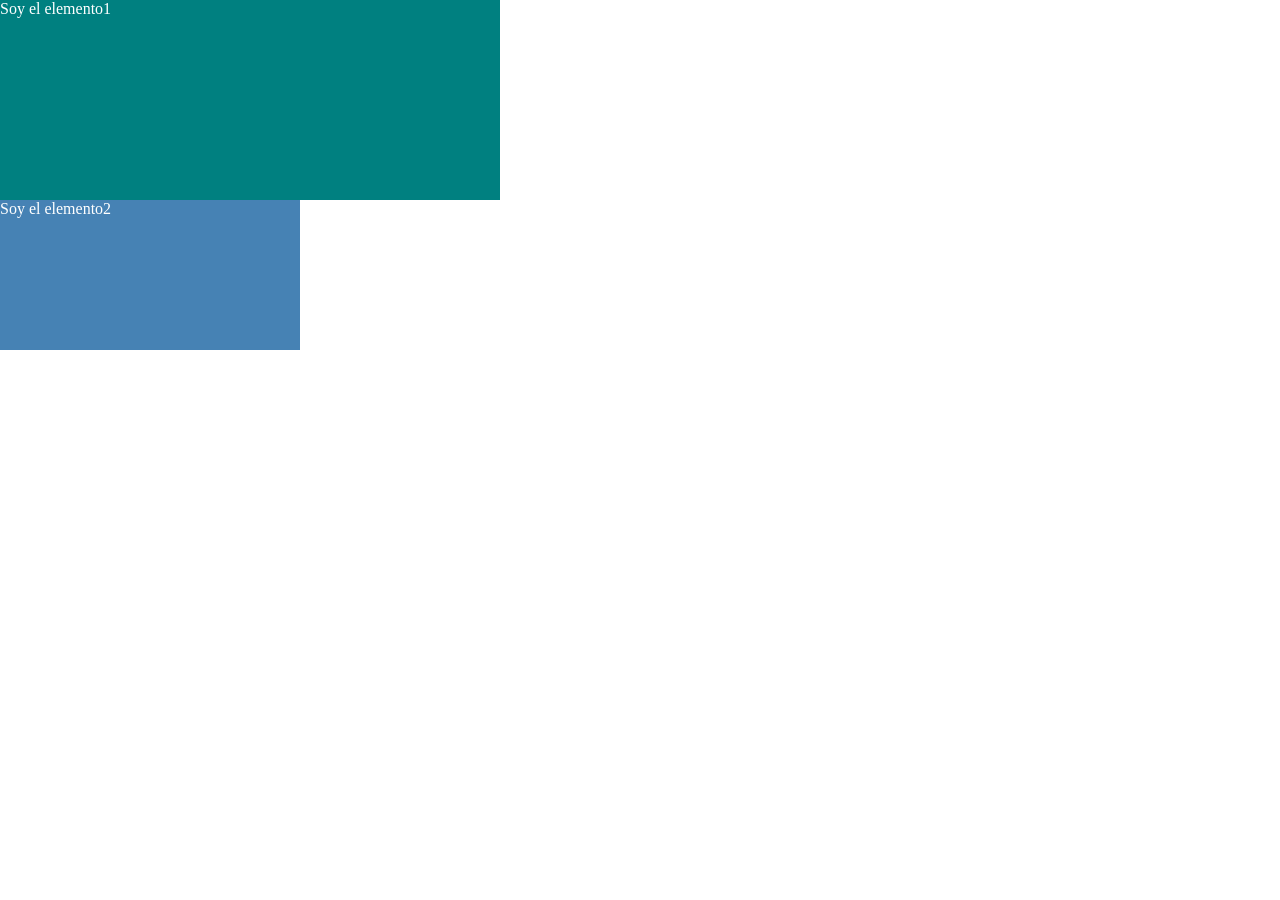
==== boxmodel/index.html @ 98fa3f7b "Quitar los estilos por defecto - Dar ancho y alto a los elementos" ====
<!DOCTYPE html>
<html lang="es">
<head>
  <meta charset="UTF-8">
  <meta http-equiv="X-UA-Compatible" content="IE=edge">
  <meta name="viewport" content="width=device-width, initial-scale=1.0">
  <title>Box Model</title>
  <link rel="stylesheet" href="./estilos.css">
</head>
<body>
  <div class="elemento1">Soy el elemento1</div>

  <div class="elemento2">Soy el elemento2</div>
</body>
</html>
---- boxmodel/estilos.css ----
/*
  1. Quitar los estilos por defecto
  2. Dar un ancho y un alto a los elementos
  3. Dar margenes a elemento1 y elemento2
  4. Mostrar colapso de margenes
  5. Margenes negativos
  6. Padding
  7. Border
  8. Box-sizing
*/

*{
  margin: 0;
  padding: 0;
}

.elemento1{
  background: teal;
  color: white;
  width: 500px;
  height: 200px;
}

.elemento2{
  background: steelblue;
  color: white;
  width: 300px;
  height: 150px;
}
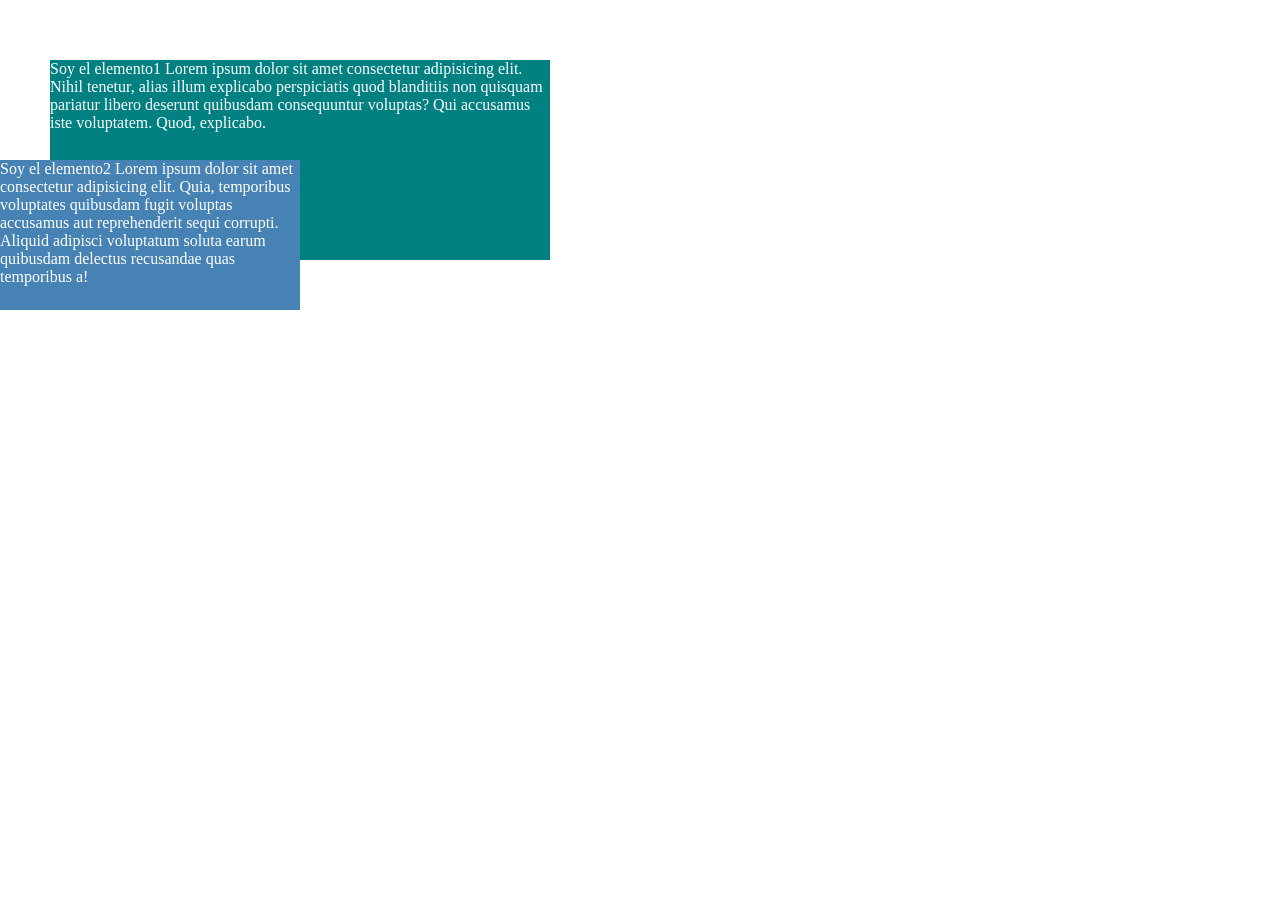
==== commit 986ac641: "Margenes negativos y colapso de margenes" ====
--- a/boxmodel/index.html
+++ b/boxmodel/index.html
@@ -8,8 +8,8 @@
   <link rel="stylesheet" href="./estilos.css">
 </head>
 <body>
-  <div class="elemento1">Soy el elemento1</div>
+  <div class="elemento1">Soy el elemento1 Lorem ipsum dolor sit amet consectetur adipisicing elit. Nihil tenetur, alias illum explicabo perspiciatis quod blanditiis non quisquam pariatur libero deserunt quibusdam consequuntur voluptas? Qui accusamus iste voluptatem. Quod, explicabo.</div>
 
-  <div class="elemento2">Soy el elemento2</div>
+  <div class="elemento2">Soy el elemento2 Lorem ipsum dolor sit amet consectetur adipisicing elit. Quia, temporibus voluptates quibusdam fugit voluptas accusamus aut reprehenderit sequi corrupti. Aliquid adipisci voluptatum soluta earum quibusdam delectus recusandae quas temporibus a!</div>
 </body>
 </html>
--- a/boxmodel/estilos.css
+++ b/boxmodel/estilos.css
@@ -19,6 +19,14 @@
   color: white;
   width: 500px;
   height: 200px;
+  /*margin-bottom: 30px;
+  margin-left: 50px;
+  margin-top: 60px;
+  margin-right: 40px;*/ /* Visualmente no se puede observar porque no hay elementos a la derecha*/
+  /* 
+  margin: arriba derecha abajo izquierda;
+  */
+  margin: 60px 40px 60px 50px;
 }
 
 .elemento2{
@@ -26,4 +34,5 @@
   color: white;
   width: 300px;
   height: 150px;
+  margin-top: -160px;
 }
